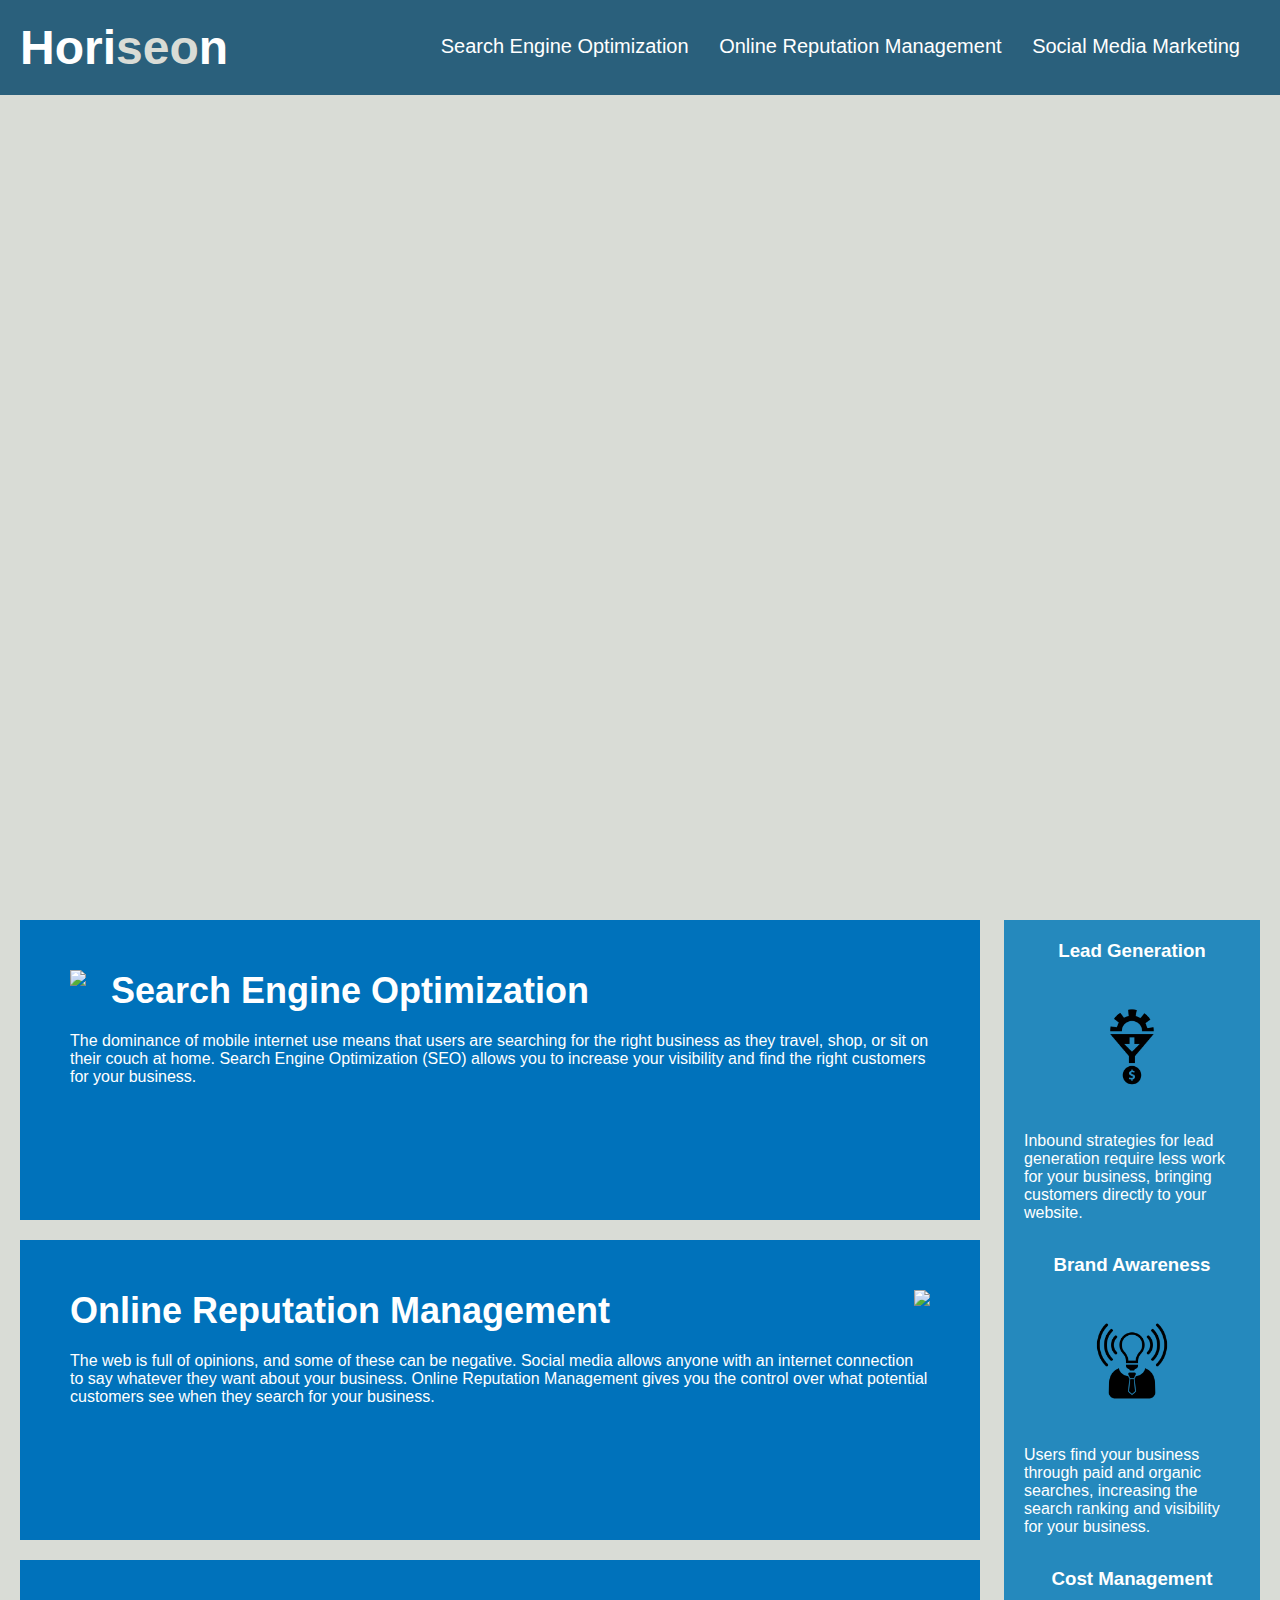
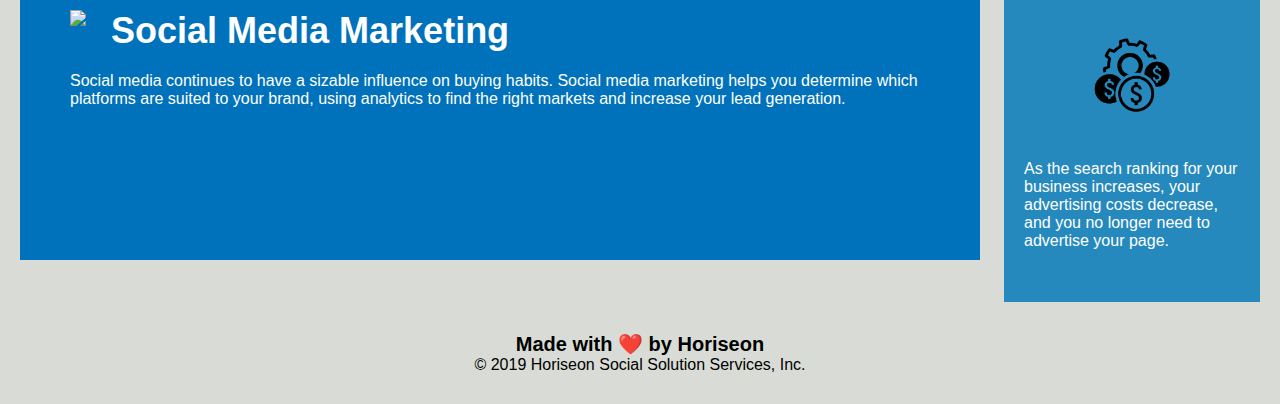
==== index.html @ 636370c2 "tidied up file structure" ====
<!DOCTYPE html>
<html lang="en-gb">

<head>
    <meta charset="UTF-8" />
    <link rel="stylesheet" href="./assets/css/style.css">
    <title>website</title>
</head>

<body>
    <div class="header">
        <h1>Hori<span class="seo">seo</span>n</h1>
        <div>
            <ul>
                <li>
                    <a href="#search-engine-optimization">Search Engine Optimization</a>
                </li>
                <li>
                    <a href="#online-reputation-management">Online Reputation Management</a>
                </li>
                <li>
                    <a href="#social-media-marketing">Social Media Marketing</a>
                </li>
            </ul>
        </div>
    </div>
    <div class="hero"></div>
    <div class="content">
        <div class="search-engine-optimization">
            <img src="./assets/images/search-engine-optimization.jpg" class="float-left" />
            <h2>Search Engine Optimization</h2>
            <p>
                The dominance of mobile internet use means that users are searching for the right business as they travel, shop, or sit on their couch at home. Search Engine Optimization (SEO) allows you to increase your visibility and find the right customers for your business.
            </p>
        </div>
        <div id="online-reputation-management" class="online-reputation-management">
            <img src="./assets/images/online-reputation-management.jpg" class="float-right" />
            <h2>Online Reputation Management</h2>
            <p>
                The web is full of opinions, and some of these can be negative. Social media allows anyone with an internet connection to say whatever they want about your business. Online Reputation Management gives you the control over what potential customers see when they search for your business.
            </p>
        </div>
        <div id="social-media-marketing" class="social-media-marketing">
            <img src="./assets/images/social-media-marketing.jpg" class="float-left" />
            <h2>Social Media Marketing</h2>
            <p>
                Social media continues to have a sizable influence on buying habits. Social media marketing helps you determine which platforms are suited to your brand, using analytics to find the right markets and increase your lead generation.
            </p>
        </div>
    </div>
    <div class="benefits">
        <div class="benefit-lead">
            <h3>Lead Generation</h3>
            <img src="./assets/images/lead-generation.png" />
            <p>
                Inbound strategies for lead generation require less work for your business, bringing customers directly to your website.
            </p>
        </div>
        <div class="benefit-brand">
            <h3>Brand Awareness</h3>
            <img src="./assets/images/brand-awareness.png" />
            <p>
                Users find your business through paid and organic searches, increasing the search ranking and visibility for your business.
            </p>
        </div>
        <div class="benefit-cost">
            <h3>Cost Management</h3>
            <img src="./assets/images/cost-management.png"></img>
            <p>
                As the search ranking for your business increases, your advertising costs decrease, and you no longer need to advertise your page.
            </p>
        </div>
    </div>
    <div class="footer">
        <h2>Made with ❤️️ by Horiseon</h2>
        <p>
            &copy; 2019 Horiseon Social Solution Services, Inc.
        </p>
    </div>
</body>

</html>
---- assets/css/style.css ----
* {
    box-sizing: border-box;
    padding: 0;
    margin: 0;
}

body {
    background-color: #d9dcd6;
}

.header {
    padding: 20px;
    font-family: 'Trebuchet MS', 'Lucida Sans Unicode', 'Lucida Grande', 'Lucida Sans', Arial, sans-serif;
    background-color: #2a607c;
    color: #ffffff;
}

.header h1 {
    display: inline-block;
    font-size: 48px;
}

.header h1 .seo {
    color: #d9dcd6;
}

.header div {
    padding-top: 15px;
    margin-right: 20px;
    float: right;
    font-family: 'Gill Sans', 'Gill Sans MT', Calibri, 'Trebuchet MS', sans-serif;
    font-size: 20px;
}

.header div ul {
    list-style-type: none;
}

.header div ul li {
    display: inline-block;
    margin-left: 25px;
}

a {
    color: #ffffff;
    text-decoration: none;
}

p {
    font-size: 16px;
}

.hero {
    height: 800px;
    width: 100%;
    margin-bottom: 25px;
    background-image: url("../images/digital-marketing-meeting.jpg");
    background-size: cover;
    background-position: center;
}

.float-left {
    float: left;
    margin-right: 25px;
}

.float-right {
    float: right;
    margin-left: 25px;
}

.content {
    width: 75%;
    display: inline-block;
    margin-left: 20px;
}

.benefits {
    margin-right: 20px;
    padding: 20px;
    clear: both;
    float: right;
    width: 20%;
    height: 100%;
    font-family: 'Gill Sans', 'Gill Sans MT', Calibri, 'Trebuchet MS', sans-serif;
    background-color: #2589bd;
}

.benefit-lead {
    margin-bottom: 32px;
    color: #ffffff;
}

.benefit-brand {
    margin-bottom: 32px;
    color: #ffffff;
}

.benefit-cost {
    margin-bottom: 32px;
    color: #ffffff;
}

.benefit-lead h3 {
    margin-bottom: 10px;
    text-align: center;
}

.benefit-brand h3 {
    margin-bottom: 10px;
    text-align: center;
}

.benefit-cost h3 {
    margin-bottom: 10px;
    text-align: center;
}

.benefit-lead img {
    display: block;
    margin: 10px auto;
    max-width: 150px;
}

.benefit-brand img {
    display: block;
    margin: 10px auto;
    max-width: 150px;
}

.benefit-cost img {
    display: block;
    margin: 10px auto;
    max-width: 150px;
}

.search-engine-optimization {
    margin-bottom: 20px;
    padding: 50px;
    height: 300px;
    font-family: 'Gill Sans', 'Gill Sans MT', Calibri, 'Trebuchet MS', sans-serif;
    background-color: #0072bb;
    color: #ffffff;
}

.online-reputation-management {
    margin-bottom: 20px;
    padding: 50px;
    height: 300px;
    font-family: 'Gill Sans', 'Gill Sans MT', Calibri, 'Trebuchet MS', sans-serif;
    background-color: #0072bb;
    color: #ffffff;
}

.social-media-marketing {
    margin-bottom: 20px;
    padding: 50px;
    height: 300px;
    font-family: 'Gill Sans', 'Gill Sans MT', Calibri, 'Trebuchet MS', sans-serif;
    background-color: #0072bb;
    color: #ffffff;
}

.search-engine-optimization img {
    max-height: 200px;
}

.online-reputation-management img {
    max-height: 200px;
}

.social-media-marketing img {
    max-height: 200px;
}

.search-engine-optimization h2 {
    margin-bottom: 20px;
    font-size: 36px;
}

.online-reputation-management h2 {
    margin-bottom: 20px;
    font-size: 36px;
}

.social-media-marketing h2 {
    margin-bottom: 20px;
    font-size: 36px;
}

.footer {
    padding: 30px;
    clear: both;
    font-family: 'Trebuchet MS', 'Lucida Sans Unicode', 'Lucida Grande', 'Lucida Sans', Arial, sans-serif;
    text-align: center;
}

.footer h2 {
    font-size: 20px;
}
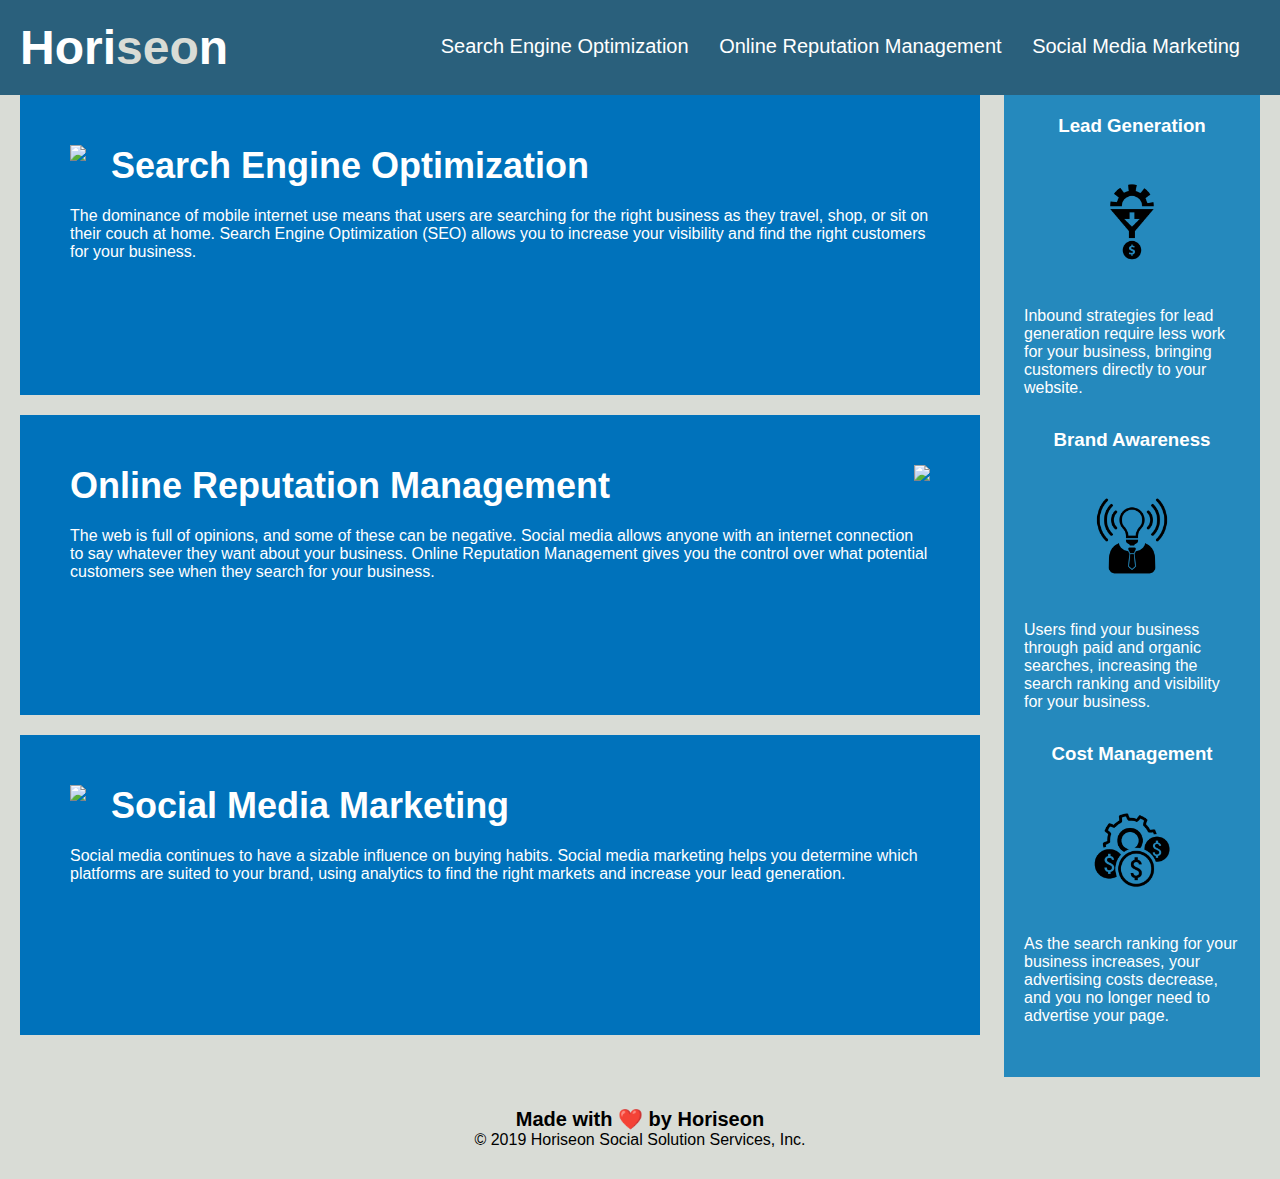
==== commit 99ee9f39: "modified README.md" ====
--- a/index.html
+++ b/index.html
@@ -4,13 +4,13 @@
 <head>
     <meta charset="UTF-8" />
     <link rel="stylesheet" href="./assets/css/style.css">
-    <title>website</title>
+    <title>Horiseon SEO</title>
 </head>
 
 <body>
     <div class="header">
         <h1>Hori<span class="seo">seo</span>n</h1>
-        <div>
+        <div id="nav">
             <ul>
                 <li>
                     <a href="#search-engine-optimization">Search Engine Optimization</a>
@@ -24,9 +24,9 @@
             </ul>
         </div>
     </div>
-    <div class="hero"></div>
+    <div class="main-background"></div>
     <div class="content">
-        <div class="search-engine-optimization">
+        <div id="search-engine-optimization" class="search-engine-optimization">
             <img src="./assets/images/search-engine-optimization.jpg" class="float-left" />
             <h2>Search Engine Optimization</h2>
             <p>
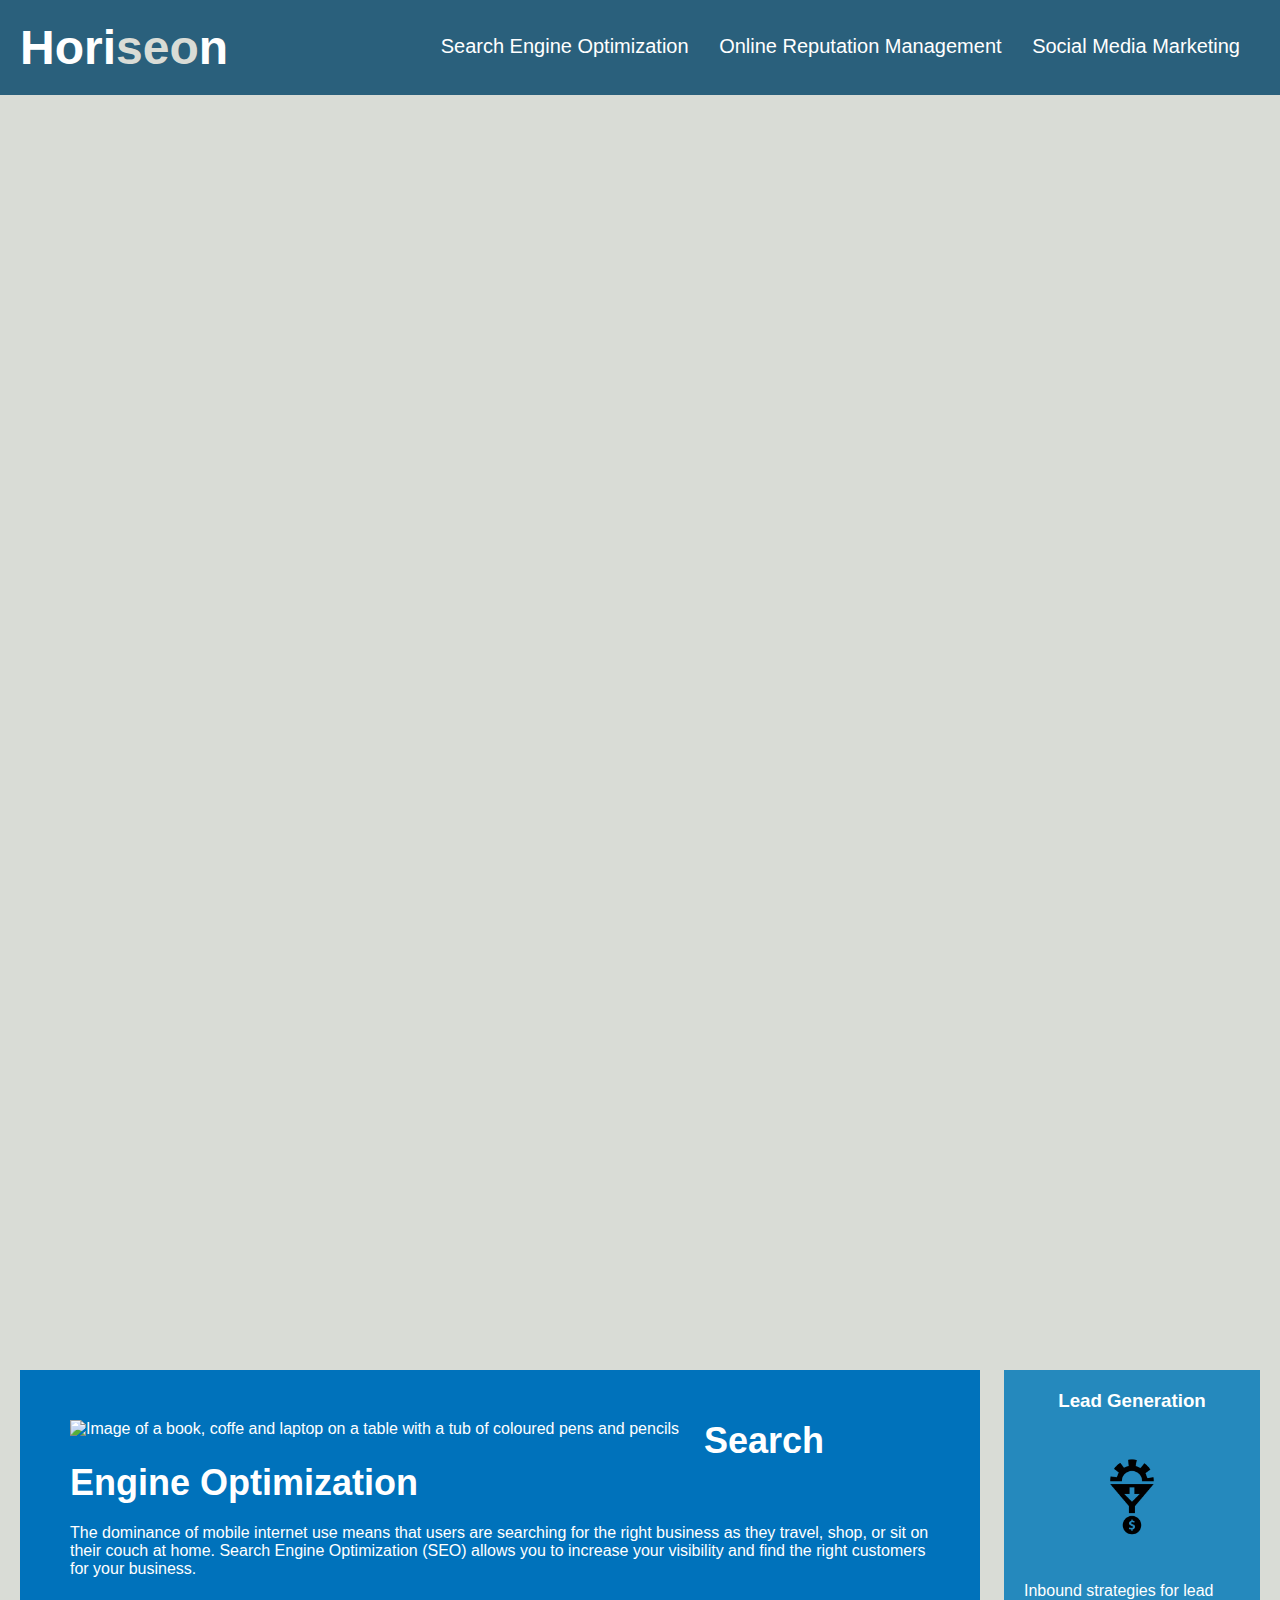
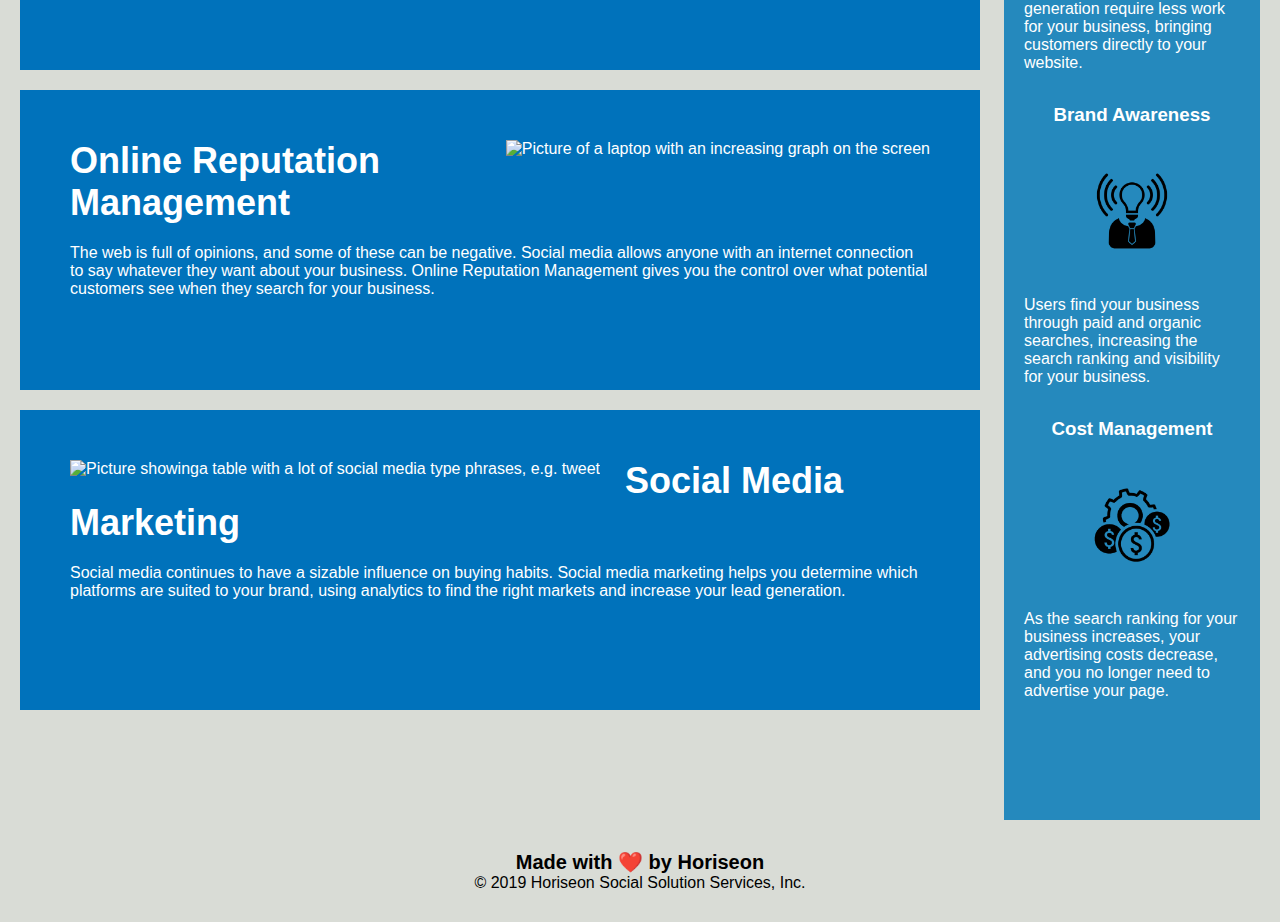
==== commit 587c6d6f: "started using the correct CSS file, added alt text to images and fixed links" ====
--- a/index.html
+++ b/index.html
@@ -24,48 +24,48 @@
             </ul>
         </div>
     </div>
-    <div class="main-background"></div>
+    <div class="background-image"></div>
     <div class="content">
         <div id="search-engine-optimization" class="search-engine-optimization">
-            <img src="./assets/images/search-engine-optimization.jpg" class="float-left" />
+            <img src="./assets/images/search-engine-optimization.jpg" class="float-left" alt="Image of a book, coffe and laptop on a table with a tub of coloured pens and pencils">
             <h2>Search Engine Optimization</h2>
             <p>
                 The dominance of mobile internet use means that users are searching for the right business as they travel, shop, or sit on their couch at home. Search Engine Optimization (SEO) allows you to increase your visibility and find the right customers for your business.
             </p>
         </div>
         <div id="online-reputation-management" class="online-reputation-management">
-            <img src="./assets/images/online-reputation-management.jpg" class="float-right" />
+            <img src="./assets/images/online-reputation-management.jpg" class="float-right" alt="Picture of a laptop with an increasing graph on the screen"/>
             <h2>Online Reputation Management</h2>
             <p>
                 The web is full of opinions, and some of these can be negative. Social media allows anyone with an internet connection to say whatever they want about your business. Online Reputation Management gives you the control over what potential customers see when they search for your business.
             </p>
         </div>
         <div id="social-media-marketing" class="social-media-marketing">
-            <img src="./assets/images/social-media-marketing.jpg" class="float-left" />
+            <img src="./assets/images/social-media-marketing.jpg" class="float-left" alt="Picture showinga table with a lot of social media type phrases, e.g. tweet">
             <h2>Social Media Marketing</h2>
             <p>
                 Social media continues to have a sizable influence on buying habits. Social media marketing helps you determine which platforms are suited to your brand, using analytics to find the right markets and increase your lead generation.
             </p>
         </div>
     </div>
-    <div class="benefits">
+    <div class="benefits-all">
         <div class="benefit-lead">
             <h3>Lead Generation</h3>
-            <img src="./assets/images/lead-generation.png" />
+            <img src="./assets/images/lead-generation.png" alt="Icon with an arrow pointing down at a dollar sign">
             <p>
                 Inbound strategies for lead generation require less work for your business, bringing customers directly to your website.
             </p>
         </div>
         <div class="benefit-brand">
             <h3>Brand Awareness</h3>
-            <img src="./assets/images/brand-awareness.png" />
+            <img src="./assets/images/brand-awareness.png" alt="Icon of a light bulb with a short and tie beneath">
             <p>
                 Users find your business through paid and organic searches, increasing the search ranking and visibility for your business.
             </p>
         </div>
         <div class="benefit-cost">
             <h3>Cost Management</h3>
-            <img src="./assets/images/cost-management.png"></img>
+            <img src="./assets/images/cost-management.png" alt="Icon of a cog with dollar signs in front">
             <p>
                 As the search ranking for your business increases, your advertising costs decrease, and you no longer need to advertise your page.
             </p>
--- a/assets/css/style.css
+++ b/assets/css/style.css
@@ -50,8 +50,8 @@
     font-size: 16px;
 }
 
-.hero {
-    height: 800px;
+.background-image {
+    height: 1250px;
     width: 100%;
     margin-bottom: 25px;
     background-image: url("../images/digital-marketing-meeting.jpg");
@@ -75,13 +75,13 @@
     margin-left: 20px;
 }
 
-.benefits {
+.benefits-all {
     margin-right: 20px;
     padding: 20px;
     clear: both;
     float: right;
     width: 20%;
-    height: 100%;
+    height: 1050px;
     font-family: 'Gill Sans', 'Gill Sans MT', Calibri, 'Trebuchet MS', sans-serif;
     background-color: #2589bd;
 }
@@ -188,6 +188,10 @@
     font-size: 36px;
 }
 
+.footer h2 {
+    font-size: 20px;
+}
+
 .footer {
     padding: 30px;
     clear: both;
@@ -195,6 +199,3 @@
     text-align: center;
 }
 
-.footer h2 {
-    font-size: 20px;
-}
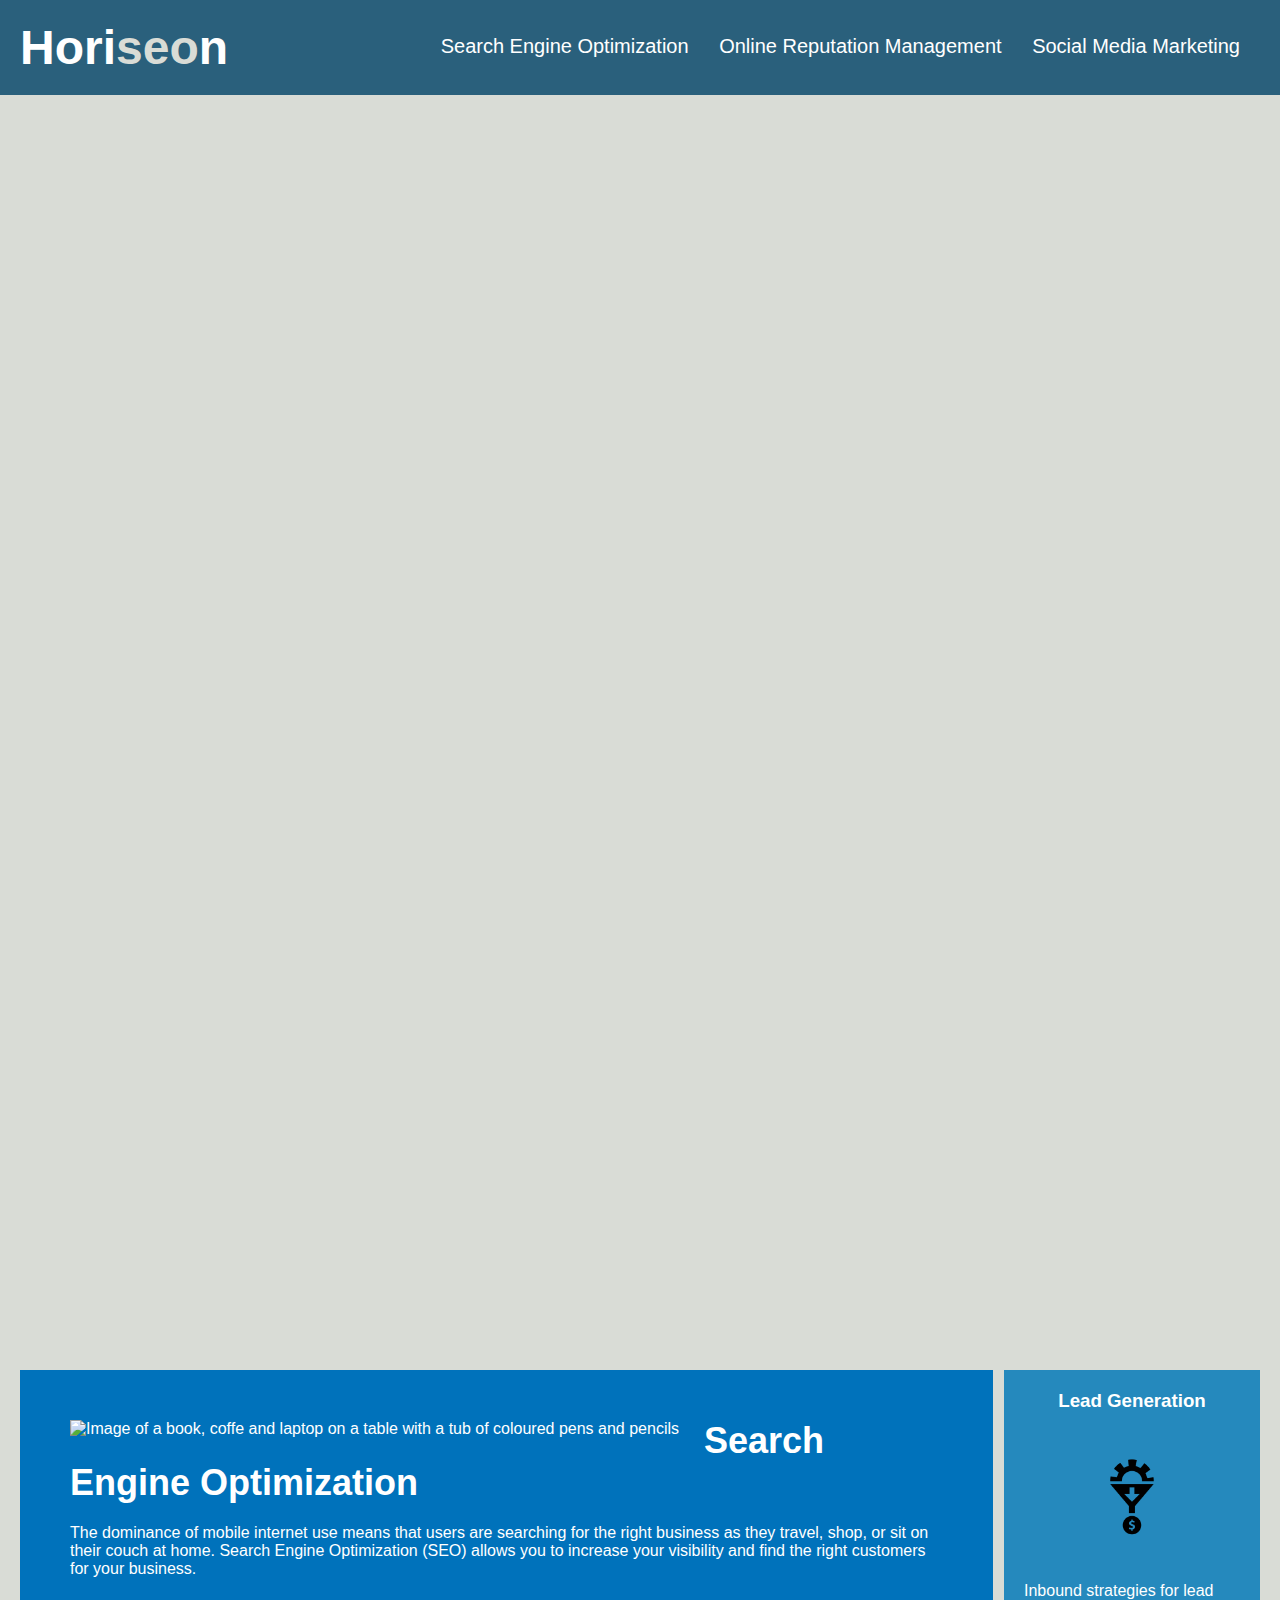
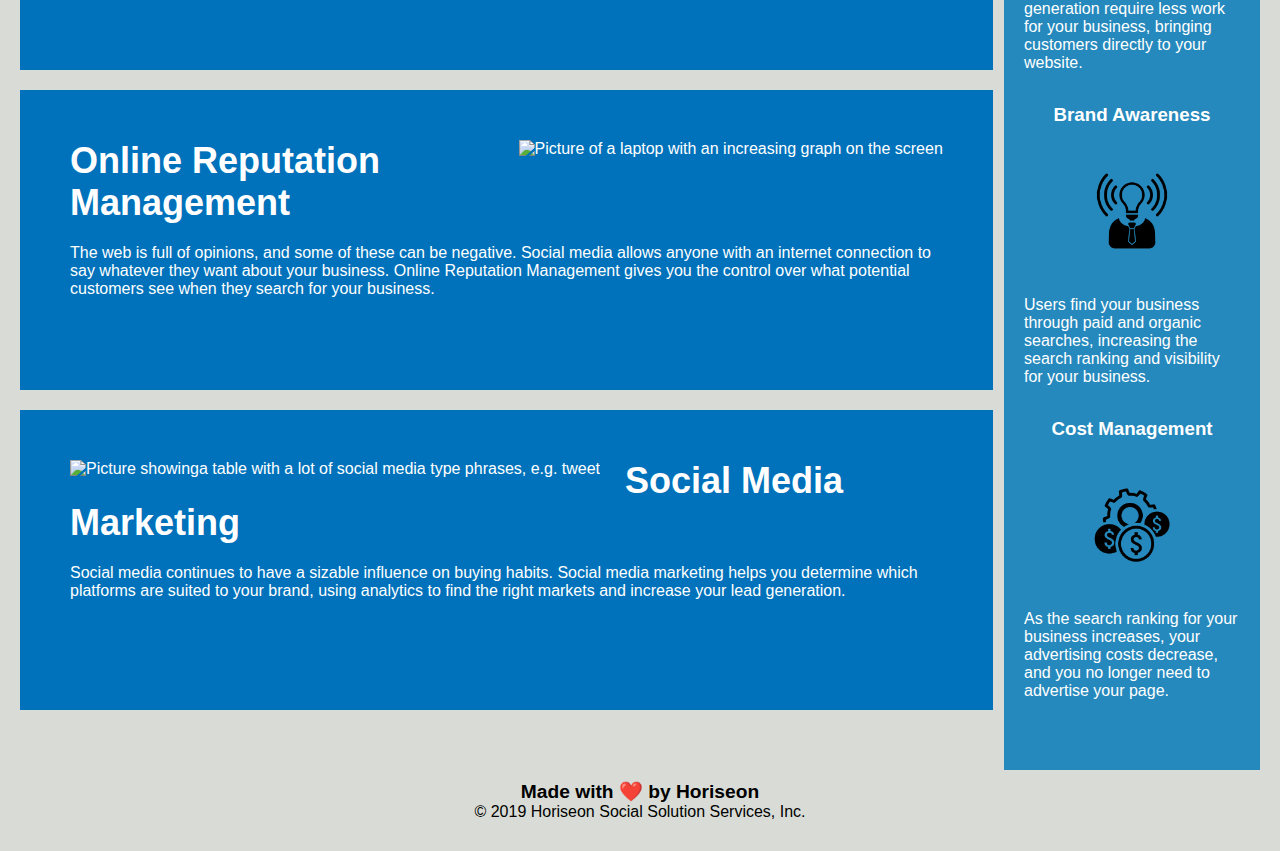
==== commit 1b752c00: "removed h2 from footer and applied formatting to apply original look" ====
--- a/index.html
+++ b/index.html
@@ -72,10 +72,8 @@
         </div>
     </div>
     <div class="footer">
-        <h2>Made with ❤️️ by Horiseon</h2>
-        <p>
-            &copy; 2019 Horiseon Social Solution Services, Inc.
-        </p>
+        <p><span style="font-size:larger; font-weight:bold;"> Made with ❤️️ by Horiseon</p>
+        <p>&copy; 2019 Horiseon Social Solution Services, Inc.</p>
     </div>
 </body>
 
--- a/assets/css/style.css
+++ b/assets/css/style.css
@@ -68,9 +68,9 @@
     float: right;
     margin-left: 25px;
 }
-
+/*changed width to 76% to close gap between benefits*/
 .content {
-    width: 75%;
+    width: 76%;
     display: inline-block;
     margin-left: 20px;
 }
@@ -81,7 +81,7 @@
     clear: both;
     float: right;
     width: 20%;
-    height: 1050px;
+    height: 1000px;
     font-family: 'Gill Sans', 'Gill Sans MT', Calibri, 'Trebuchet MS', sans-serif;
     background-color: #2589bd;
 }
@@ -187,15 +187,13 @@
     margin-bottom: 20px;
     font-size: 36px;
 }
-
-.footer h2 {
+/*tweaked footer after removing h2*/
+.footer {
+    padding: 10px;
+    clear: both;
+    font-family: 'Trebuchet MS', 'Lucida Sans Unicode', 'Lucida Grande', 'Lucida Sans', Arial, sans-serif;
     font-size: 20px;
+    text-align: center;
+    margin-bottom: 20px;
 }
 
-.footer {
-    padding: 30px;
-    clear: both;
-    font-family: 'Trebuchet MS', 'Lucida Sans Unicode', 'Lucida Grande', 'Lucida Sans', Arial, sans-serif;
-    text-align: center;
-}
-
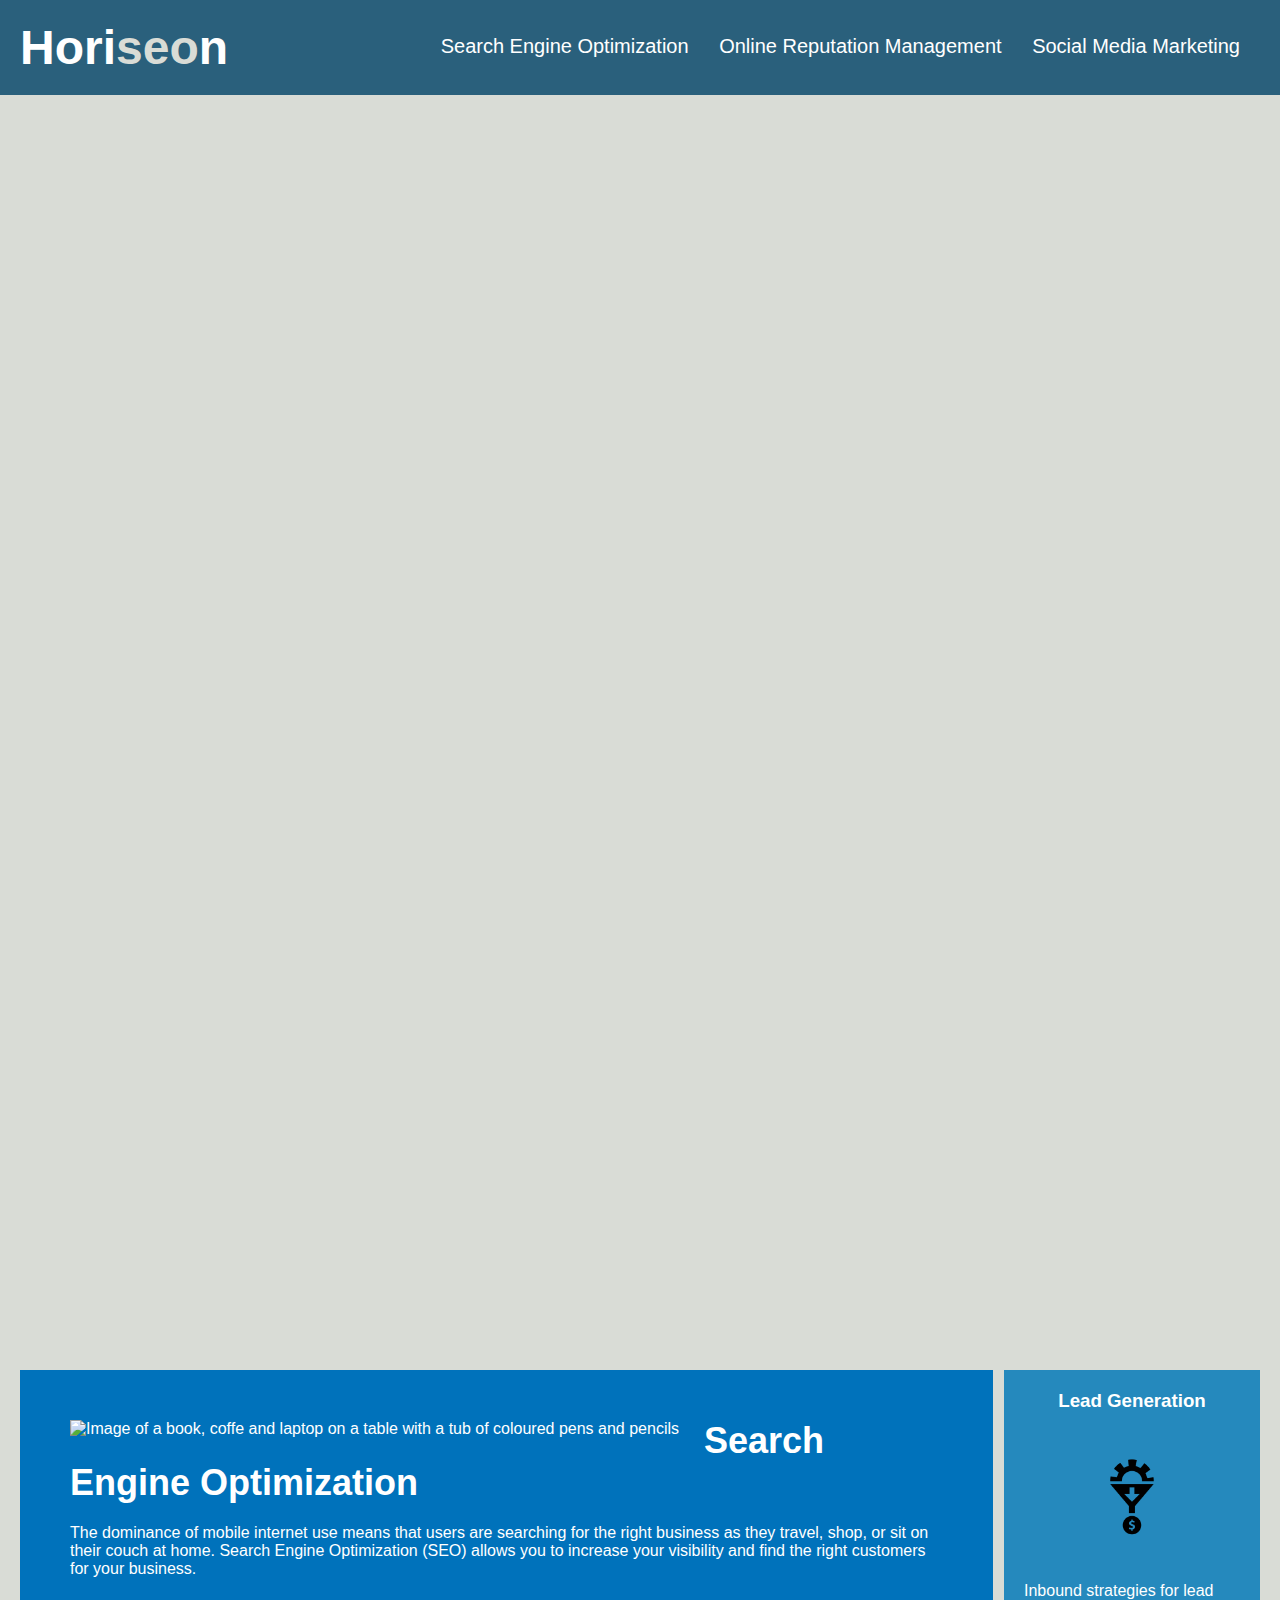
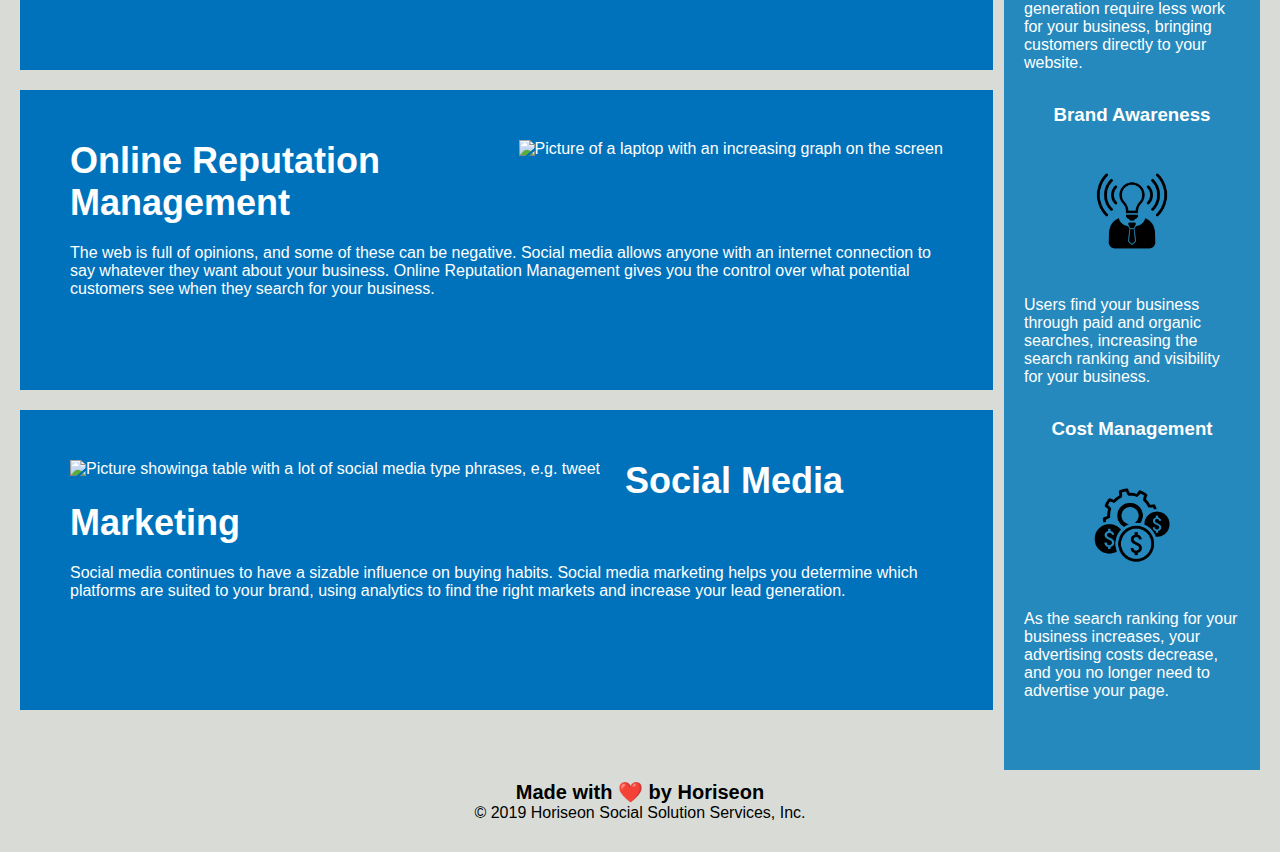
==== commit c37507a4: "final minor formatting to footer" ====
--- a/index.html
+++ b/index.html
@@ -72,7 +72,7 @@
         </div>
     </div>
     <div class="footer">
-        <p><span style="font-size:larger; font-weight:bold;"> Made with ❤️️ by Horiseon</p>
+        <p><span style="font-size:20px; font-weight:bold;"> Made with ❤️️ by Horiseon</p>
         <p>&copy; 2019 Horiseon Social Solution Services, Inc.</p>
     </div>
 </body>
--- a/assets/css/style.css
+++ b/assets/css/style.css
@@ -192,7 +192,6 @@
     padding: 10px;
     clear: both;
     font-family: 'Trebuchet MS', 'Lucida Sans Unicode', 'Lucida Grande', 'Lucida Sans', Arial, sans-serif;
-    font-size: 20px;
     text-align: center;
     margin-bottom: 20px;
 }
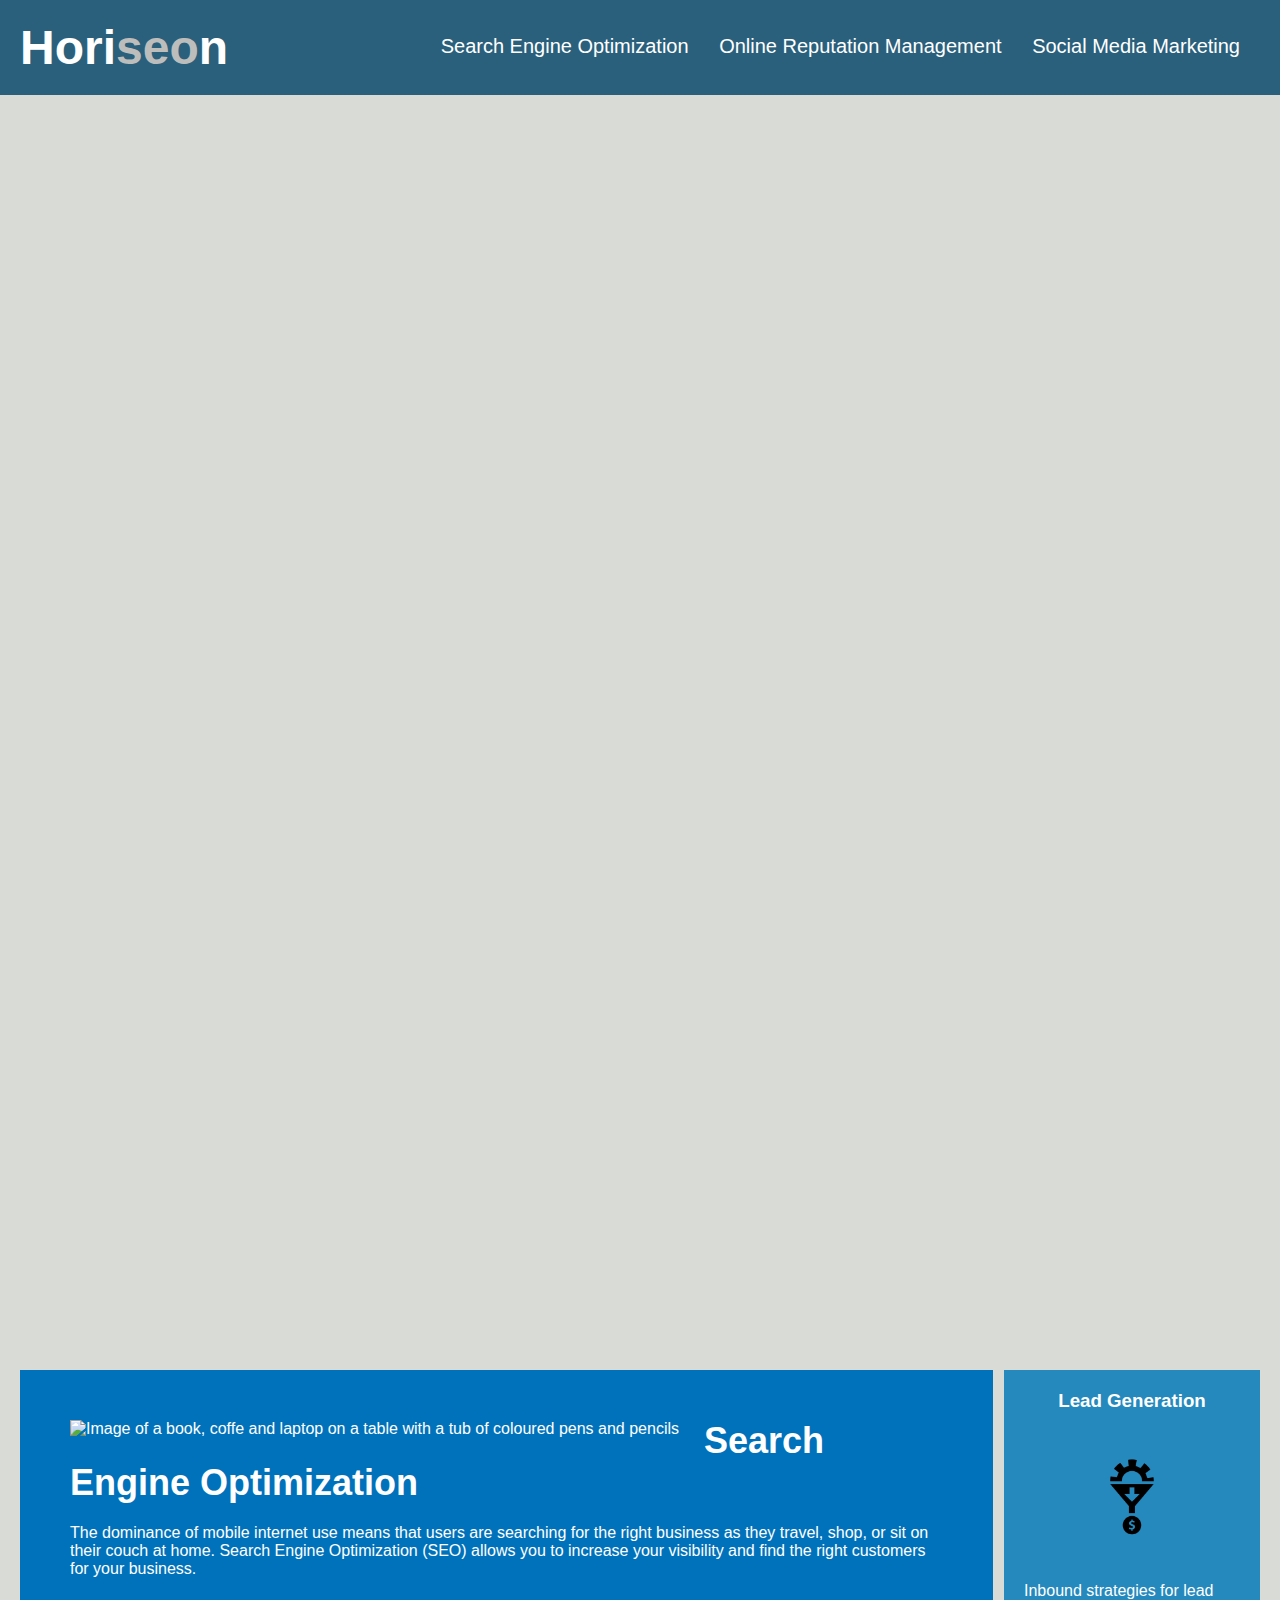
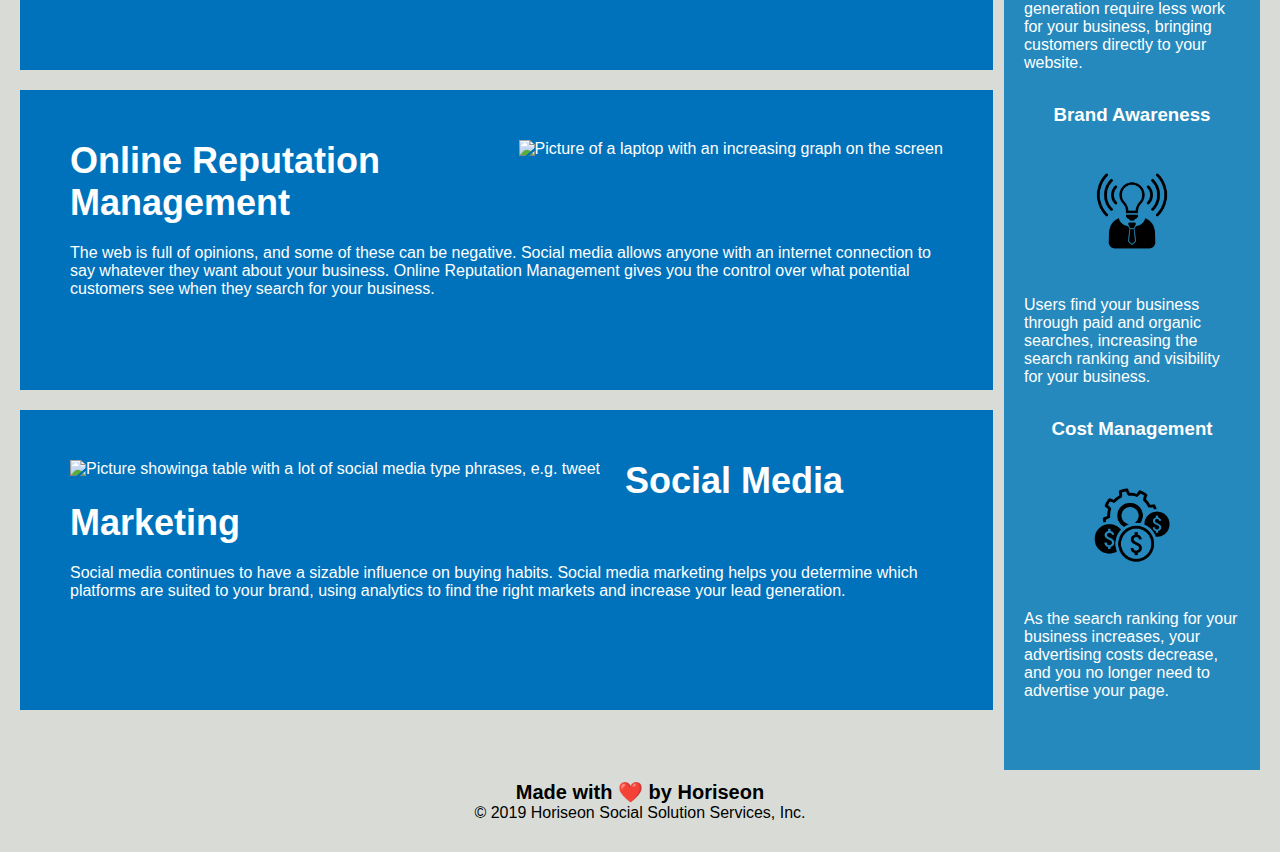
==== commit fd388c83: "fixed refresh issue on SEO link page" ====
--- a/index.html
+++ b/index.html
@@ -12,15 +12,9 @@
         <h1>Hori<span class="seo">seo</span>n</h1>
         <div id="nav">
             <ul>
-                <li>
-                    <a href="#search-engine-optimization">Search Engine Optimization</a>
-                </li>
-                <li>
-                    <a href="#online-reputation-management">Online Reputation Management</a>
-                </li>
-                <li>
-                    <a href="#social-media-marketing">Social Media Marketing</a>
-                </li>
+                <li><a href="#search-engine-optimization">Search Engine Optimization</a></li>
+                <li><a href="#online-reputation-management">Online Reputation Management</a></li>
+                <li><a href="#social-media-marketing">Social Media Marketing</a></li>
             </ul>
         </div>
     </div>
--- a/assets/css/style.css
+++ b/assets/css/style.css
@@ -3,10 +3,25 @@
     padding: 0;
     margin: 0;
 }
-
-body {
-    background-color: #d9dcd6;
-}
+a {
+    color: #ffffff;
+    text-decoration: none;
+}
+
+p {
+    font-size: 16px;
+}
+
+.float-left {
+    float: left;
+    margin-right: 25px;
+}
+
+.float-right {
+    float: right;
+    margin-left: 25px;
+}
+
 
 .header {
     padding: 20px;
@@ -21,7 +36,7 @@
 }
 
 .header h1 .seo {
-    color: #d9dcd6;
+    color: #bdbebc;
 }
 
 .header div {
@@ -40,16 +55,9 @@
     display: inline-block;
     margin-left: 25px;
 }
-
-a {
-    color: #ffffff;
-    text-decoration: none;
-}
-
-p {
-    font-size: 16px;
-}
-
+body {
+    background-color: #d9dcd6;
+}
 .background-image {
     height: 1250px;
     width: 100%;
@@ -59,15 +67,62 @@
     background-position: center;
 }
 
-.float-left {
-    float: left;
-    margin-right: 25px;
-}
-
-.float-right {
-    float: right;
-    margin-left: 25px;
-}
+/*global / generic items at the top of the file*/
+/*reordered items to mimic the html file order*/
+.search-engine-optimization {
+    margin-bottom: 20px;
+    padding: 50px;
+    height: 300px;
+    font-family: 'Gill Sans', 'Gill Sans MT', Calibri, 'Trebuchet MS', sans-serif;
+    background-color: #0072bb;
+    color: #ffffff;
+}
+
+.online-reputation-management {
+    margin-bottom: 20px;
+    padding: 50px;
+    height: 300px;
+    font-family: 'Gill Sans', 'Gill Sans MT', Calibri, 'Trebuchet MS', sans-serif;
+    background-color: #0072bb;
+    color: #ffffff;
+}
+
+.social-media-marketing {
+    margin-bottom: 20px;
+    padding: 50px;
+    height: 300px;
+    font-family: 'Gill Sans', 'Gill Sans MT', Calibri, 'Trebuchet MS', sans-serif;
+    background-color: #0072bb;
+    color: #ffffff;
+}
+
+.search-engine-optimization img {
+    max-height: 200px;
+}
+
+.online-reputation-management img {
+    max-height: 200px;
+}
+
+.social-media-marketing img {
+    max-height: 200px;
+}
+
+.search-engine-optimization h2 {
+    margin-bottom: 20px;
+    font-size: 36px;
+}
+
+.online-reputation-management h2 {
+    margin-bottom: 20px;
+    font-size: 36px;
+}
+
+.social-media-marketing h2 {
+    margin-bottom: 20px;
+    font-size: 36px;
+}
+
 /*changed width to 76% to close gap between benefits*/
 .content {
     width: 76%;
@@ -134,59 +189,6 @@
     max-width: 150px;
 }
 
-.search-engine-optimization {
-    margin-bottom: 20px;
-    padding: 50px;
-    height: 300px;
-    font-family: 'Gill Sans', 'Gill Sans MT', Calibri, 'Trebuchet MS', sans-serif;
-    background-color: #0072bb;
-    color: #ffffff;
-}
-
-.online-reputation-management {
-    margin-bottom: 20px;
-    padding: 50px;
-    height: 300px;
-    font-family: 'Gill Sans', 'Gill Sans MT', Calibri, 'Trebuchet MS', sans-serif;
-    background-color: #0072bb;
-    color: #ffffff;
-}
-
-.social-media-marketing {
-    margin-bottom: 20px;
-    padding: 50px;
-    height: 300px;
-    font-family: 'Gill Sans', 'Gill Sans MT', Calibri, 'Trebuchet MS', sans-serif;
-    background-color: #0072bb;
-    color: #ffffff;
-}
-
-.search-engine-optimization img {
-    max-height: 200px;
-}
-
-.online-reputation-management img {
-    max-height: 200px;
-}
-
-.social-media-marketing img {
-    max-height: 200px;
-}
-
-.search-engine-optimization h2 {
-    margin-bottom: 20px;
-    font-size: 36px;
-}
-
-.online-reputation-management h2 {
-    margin-bottom: 20px;
-    font-size: 36px;
-}
-
-.social-media-marketing h2 {
-    margin-bottom: 20px;
-    font-size: 36px;
-}
 /*tweaked footer after removing h2*/
 .footer {
     padding: 10px;
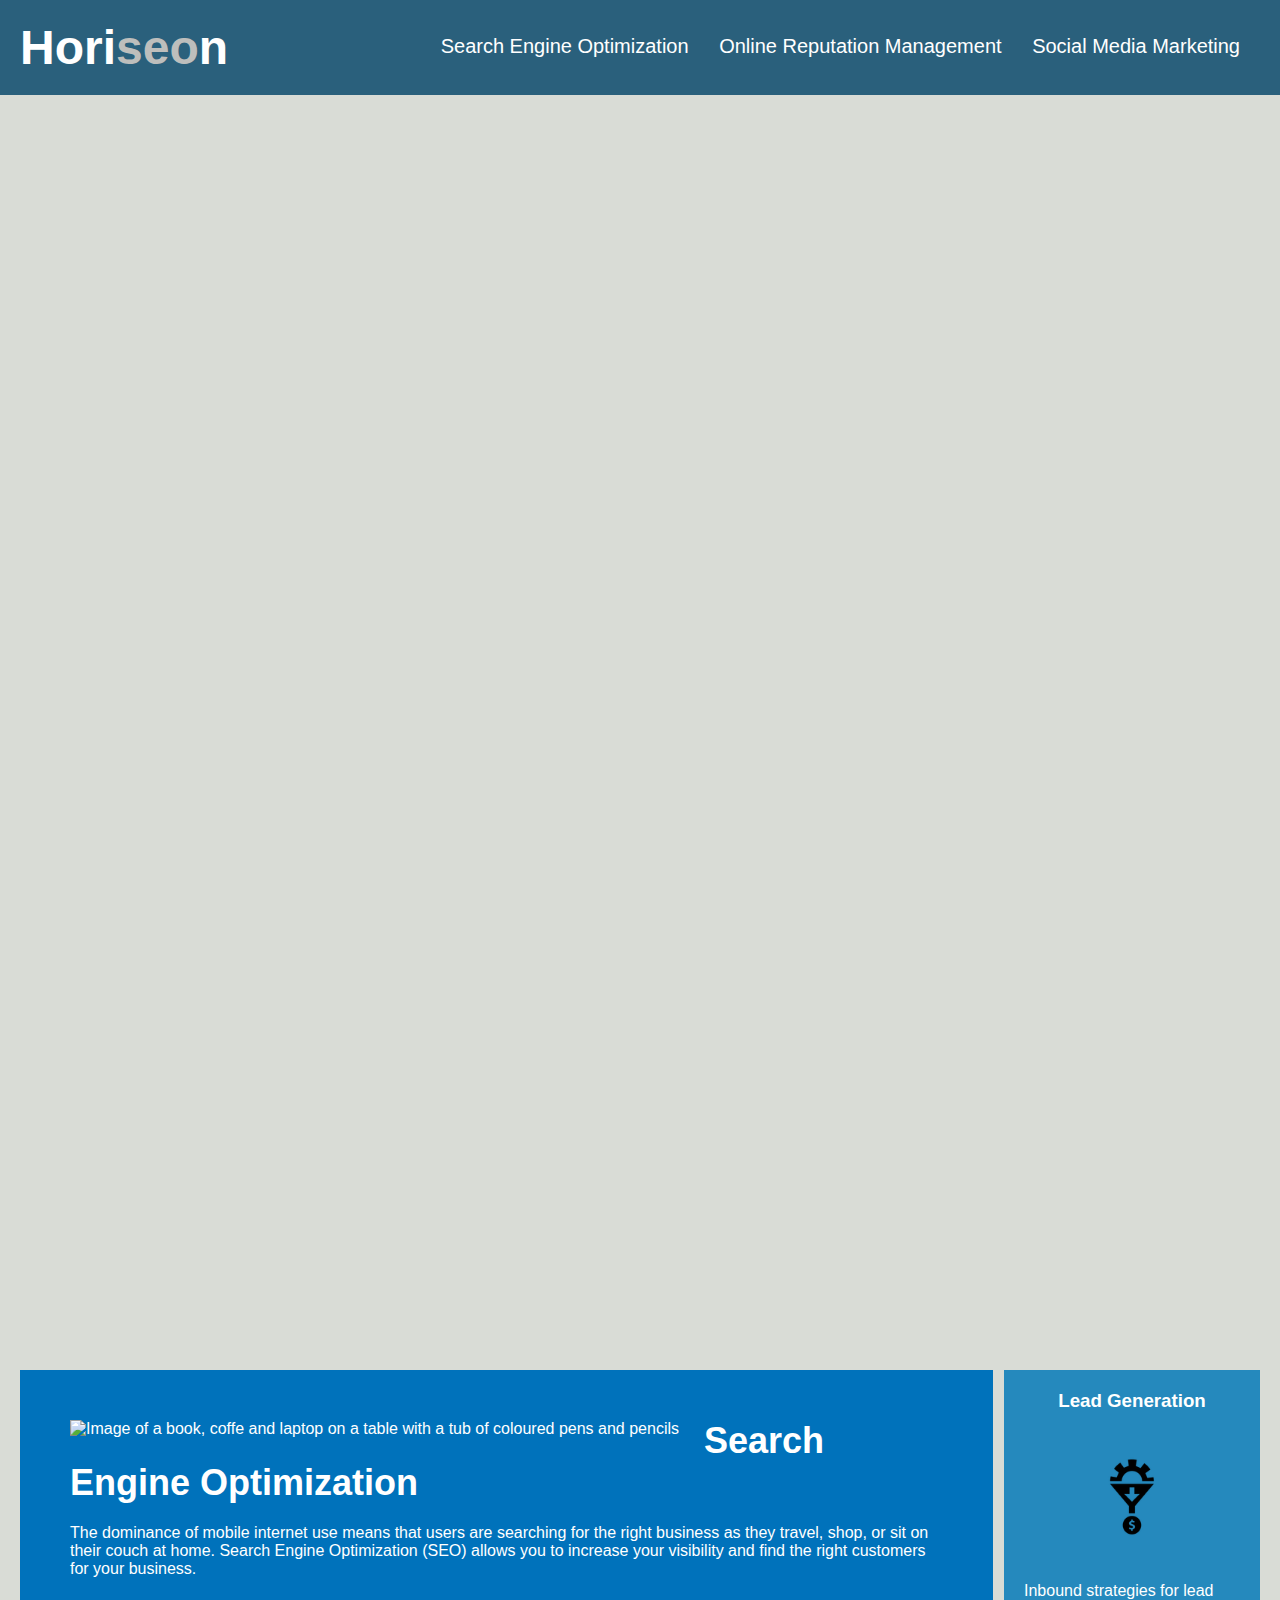
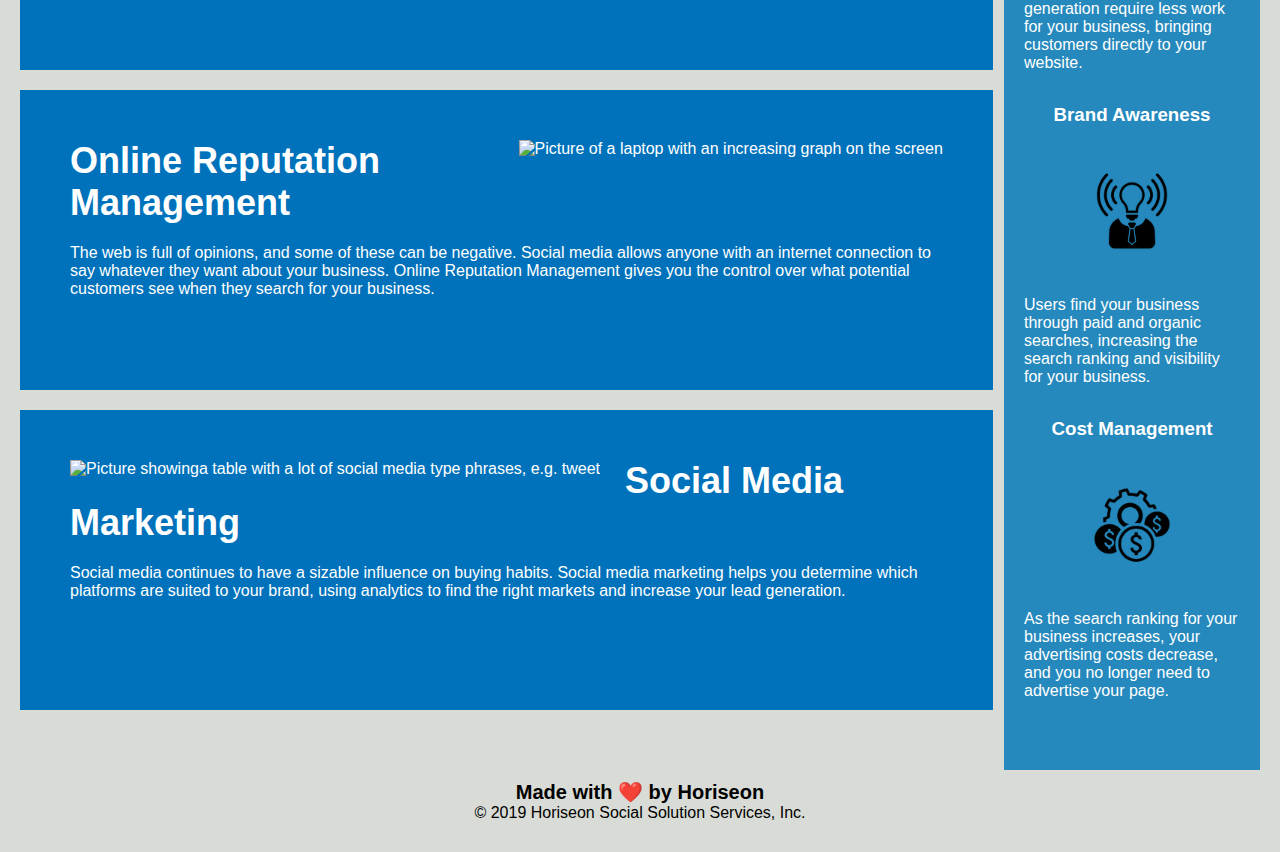
==== commit 3aa715e2: "Added my avatar penguin as custom favicon" ====
--- a/index.html
+++ b/index.html
@@ -5,6 +5,7 @@
     <meta charset="UTF-8" />
     <link rel="stylesheet" href="./assets/css/style.css">
     <title>Horiseon SEO</title>
+    <link rel="icon" type="image/x-icon" href="./assets/images/favicon.ico" alt="Penguin favicon">
 </head>
 
 <body>
--- a/assets/css/style.css
+++ b/assets/css/style.css
@@ -55,9 +55,11 @@
     display: inline-block;
     margin-left: 25px;
 }
+
 body {
     background-color: #d9dcd6;
 }
+
 .background-image {
     height: 1250px;
     width: 100%;
